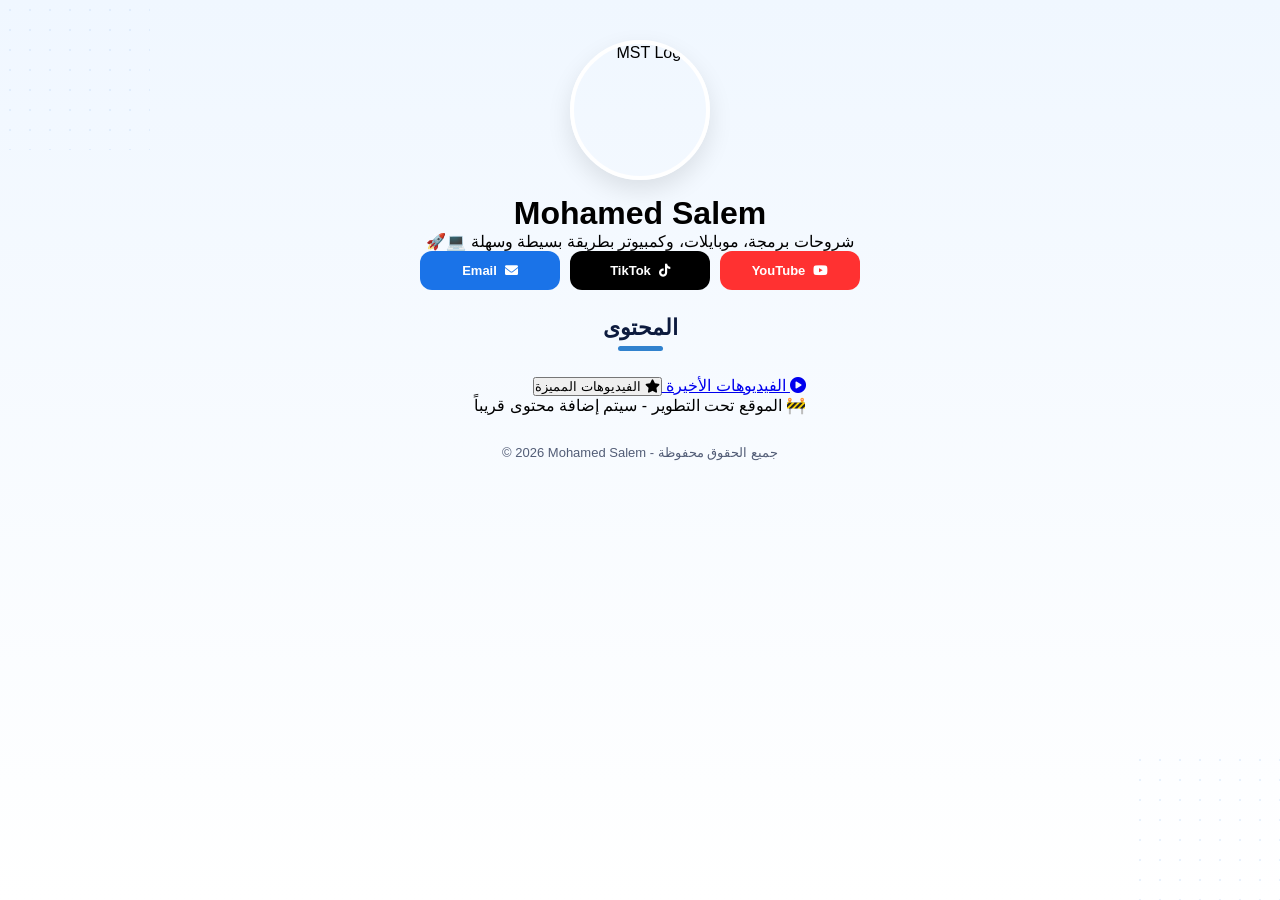
==== index.html @ db0deba5 "Update index.html" ====
<!DOCTYPE html>
<html lang="ar" dir="rtl">
<head>
    <meta charset="UTF-8">
    <meta name="viewport" content="width=device-width, initial-scale=1.0">
    <title>Mohamed Salem | Tech</title>
    <link rel="stylesheet" href="style.css">
    <link rel="stylesheet" href="https://cdnjs.cloudflare.com/ajax/libs/font-awesome/6.0.0/css/all.min.css">
</head>
<body>
    <div class="bg-pattern top-left"></div>
    <div class="bg-pattern bottom-right"></div>

    <div class="container">
        <div class="logo-container">
            <img src="https://raw.githubusercontent.com/msalem-tech/mohamedsalem-tech/refs/heads/main/file_00000000e9f0722fb9cc5123df4d38cf.png" alt="MST Logo" class="main-logo">
        </div>

        <h1 class="profile-name">Mohamed Salem</h1>
        <p class="tagline">شروحات برمجة، موبايلات، وكمبيوتر بطريقة بسيطة وسهلة 💻🚀</p>

        <div class="social-bar">
            <a href="https://youtube.com/@mohamedsalem-tech" target="_blank" class="btn-social btn-yt"><i class="fab fa-youtube"></i> YouTube</a>
            <a href="https://www.tiktok.com/@mohamed.salem.tec" target="_blank" class="btn-social btn-tk"><i class="fab fa-tiktok"></i> TikTok</a>
            <a href="mailto:believersdailyfort@gmail.com" class="btn-social btn-em"><i class="fas fa-envelope"></i> Email</a>
        </div>

        <div class="content-card">
            <div class="title-wrapper">
                <h2 class="card-title">المحتوى</h2>
            </div>
            <div class="button-group">
                <a href="recent-videos.html" class="btn-large">
                    <i class="fas fa-play-circle"></i> الفيديوهات الأخيرة
                </a>
                <button class="btn-large" id="featured-btn">
                    <i class="fas fa-star"></i> الفيديوهات المميزة
                </button>
            </div>
            <div class="under-dev-box">
                🚧 الموقع تحت التطوير - سيتم إضافة محتوى قريباً
            </div>
        </div>

        <div class="footer-rights">© 2026 Mohamed Salem - جميع الحقوق محفوظة</div>
    </div>

    <script>
        document.getElementById('featured-btn').onclick = function() {
            alert('🚧 هذه الميزة تحت التطوير حالياً، انتظرونا قريباً!');
        };
    </script>
</body>
</html>
---- style.css ----
/* --- 1. الإعدادات الأساسية والخلفية --- */
* { 
    margin: 0; 
    padding: 0; 
    box-sizing: border-box; 
    font-family: 'Segoe UI', Tahoma, sans-serif; 
}

body { 
    background: linear-gradient(180deg, #f0f7ff 0%, #ffffff 100%); 
    min-height: 100vh; 
    display: flex; 
    justify-content: center; 
    background-attachment: fixed;
}

.container { 
    width: 100%; 
    max-width: 480px; 
    padding: 40px 20px; 
    display: flex; 
    flex-direction: column; 
    align-items: center; 
    position: relative; 
}

/* النقاط الجمالية في الخلفية */
.bg-pattern { 
    position: absolute; 
    width: 150px; 
    height: 150px; 
    background-image: radial-gradient(#d1e3f8 1.5px, transparent 1.5px); 
    background-size: 20px 20px; 
    z-index: -1; 
    opacity: 0.5; 
}
.top-left { top: 0; left: 0; }
.bottom-right { bottom: 0; right: 0; }

/* --- 2. الهيدر واللوجو --- */
.top-nav { 
    display: flex; 
    flex-direction: row-reverse; 
    justify-content: space-between; 
    align-items: center; 
    width: 100%; 
    margin-bottom: 25px; 
}

.brand-name { 
    font-size: 16px; 
    font-weight: 700; 
    color: #0d1b3e; 
}

.back-circle { 
    width: 38px; 
    height: 38px; 
    background: #e2e8f0; 
    border-radius: 50%; 
    display: flex; 
    align-items: center; 
    justify-content: center; 
    color: #475569; 
    text-decoration: none; 
}

.logo-container { 
    width: 140px; 
    height: 140px; 
    border-radius: 50%; 
    overflow: hidden; 
    margin-bottom: 15px; 
    border: 4px solid white; 
    box-shadow: 0 10px 25px rgba(0,0,0,0.1); 
}

.main-logo { 
    width: 100%; 
    height: 100%; 
    object-fit: cover; 
}

/* --- 3. العناوين وتوسيط الشرطة المنحنية --- */
.title-wrapper { 
    text-align: center; 
    margin-bottom: 25px; 
    width: 100%; 
}

.card-title { 
    font-size: 22px; 
    color: #0d1b3e; 
    position: relative; 
    display: inline-block; 
    padding-bottom: 10px; 
}

.card-title::after { 
    content: ""; 
    position: absolute; 
    bottom: 0; 
    left: 20%; 
    width: 60%; 
    height: 5px; 
    background-color: #3182ce; 
    border-radius: 10px; 
}

/* --- 4. كروت الفيديوهات والصور (إرجاع الشكل المستطيل الفخم) --- */
.v-card-modern, .video-detail-card { 
    background: white; 
    border-radius: 25px; 
    overflow: hidden; 
    width: 100%; 
    margin-bottom: 30px; 
    border: 1px solid #e2e8f0; 
    box-shadow: 0 15px 35px rgba(0,0,0,0.06); 
}

.v-img-container { 
    width: 100%; 
    height: 250px; /* الارتفاع الذي يجعل الكارت متوازناً */
    position: relative; 
    background: #f8fafc; 
}

.v-actual-img { 
    width: 100%; 
    height: 100%; 
    object-fit: cover; 
}

/* --- 5. الأزرار (إرجاع الإطارات والظلال) --- */
.v-btn-details { 
    background: #3b82f6; 
    color: white; 
    padding: 12px 35px; 
    border-radius: 50px; 
    text-decoration: none; 
    font-weight: bold; 
    display: inline-block;
    border: 2px solid #2563eb; /* الإطار الواضح */
    box-shadow: 0 5px 15px rgba(59, 130, 246, 0.4); /* الظل البارز */
    transition: 0.3s;
}

.watch-buttons { 
    display: flex; 
    gap: 12px; 
    width: 100%; 
}

.platform-btn { 
    flex: 1; 
    display: flex; 
    align-items: center; 
    justify-content: center; 
    gap: 8px; 
    padding: 15px; 
    background: #ffffff; 
    border-radius: 15px; 
    text-decoration: none; 
    color: #0d1b3e; 
    font-weight: bold; 
    border: 2px solid #e2e8f0; /* الإطار المحيط بأزرار اليوتيوب والتيك توك */
    box-shadow: 0 4px 10px rgba(0,0,0,0.03);
}

/* --- 6. الروابط الإضافية بالصور الدائرية --- */
.section-container { 
    width: 100%; 
    text-align: right; 
    margin-bottom: 20px; 
    background: white; 
    padding: 20px; 
    border-radius: 25px; 
    border: 1px solid #f0f4f8; 
}

.extra-link-item { 
    display: flex; 
    align-items: center; 
    padding: 12px; 
    background: #f8fafc; 
    border-radius: 50px; 
    text-decoration: none; 
    color: #1e293b; 
    border: 1px solid #e2e8f0; 
    margin-bottom: 12px; 
}

.link-img-wrapper { 
    width: 45px; 
    height: 45px; 
    border-radius: 50%; 
    overflow: hidden; 
    margin-left: 15px; 
    border: 2px solid #fff; 
    flex-shrink: 0; 
    box-shadow: 0 2px 5px rgba(0,0,0,0.1); 
}

.link-custom-img { 
    width: 100%; 
    height: 100%; 
    object-fit: cover; 
}

.link-text { 
    flex-grow: 1; 
    font-weight: 600; 
    font-size: 15px; 
}

/* --- 7. السوشيال والحقوق --- */
.social-bar { 
    display: flex; 
    gap: 10px; 
    width: 100%; 
    margin-bottom: 25px; 
}

.btn-social { 
    flex: 1; 
    padding: 12px; 
    border-radius: 12px; 
    color: white; 
    text-decoration: none; 
    display: flex; 
    align-items: center; 
    justify-content: center; 
    gap: 8px; 
    font-size: 13px; 
    font-weight: bold; 
}

.btn-yt { background: #ff3131; } 
.btn-tk { background: #000; } 
.btn-em { background: #1a73e8; }

.footer-rights { 
    padding: 30px; 
    color: #0d1b3e; 
    font-size: 13px; 
    text-align: center; 
    direction: ltr; 
    width: 100%; 
    opacity: 0.7; 
}
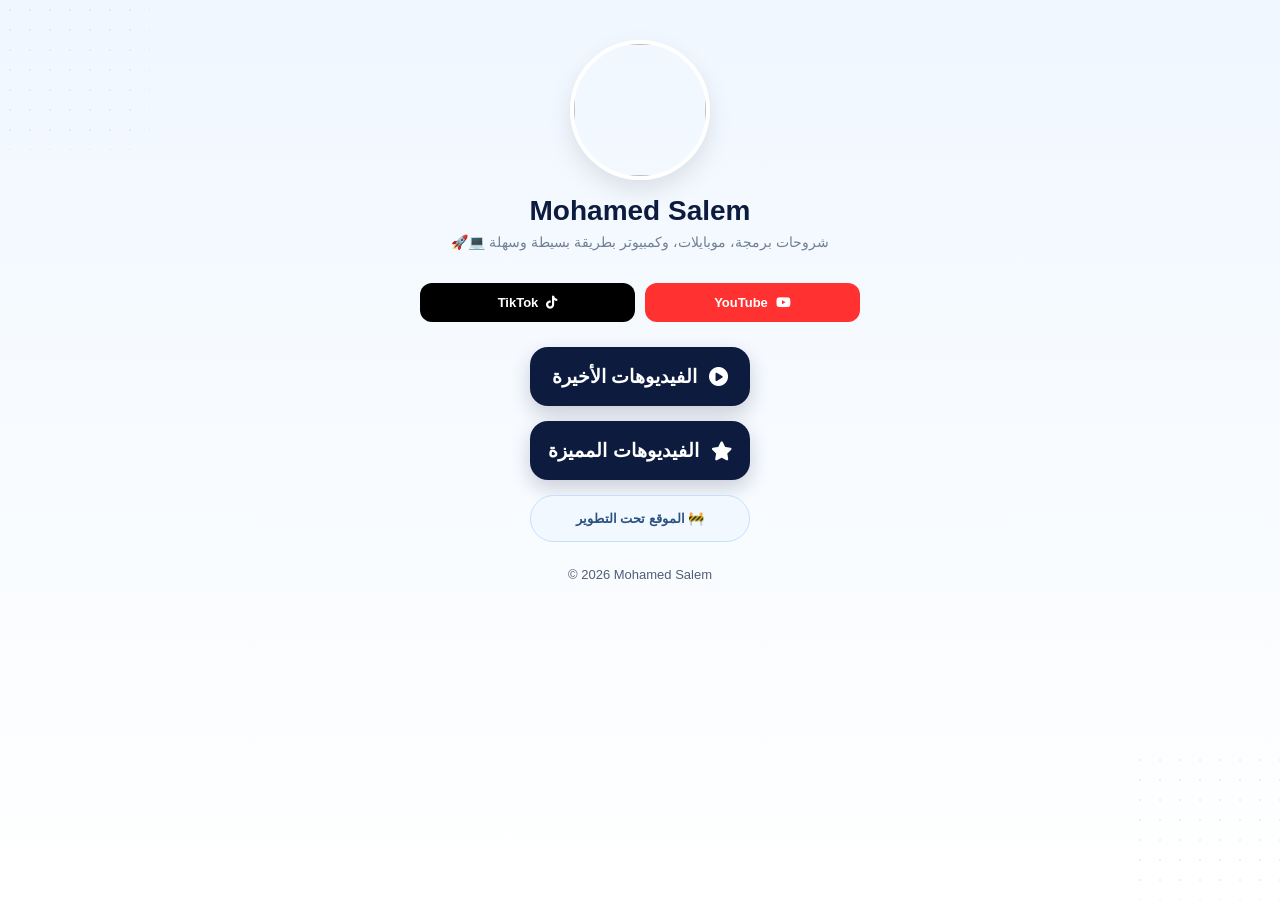
==== commit 169a56f6: "Update index.html" ====
--- a/index.html
+++ b/index.html
@@ -3,52 +3,34 @@
 <head>
     <meta charset="UTF-8">
     <meta name="viewport" content="width=device-width, initial-scale=1.0">
-    <title>Mohamed Salem | Tech</title>
+    <title>Mohamed Salem</title>
     <link rel="stylesheet" href="style.css">
     <link rel="stylesheet" href="https://cdnjs.cloudflare.com/ajax/libs/font-awesome/6.0.0/css/all.min.css">
 </head>
 <body>
     <div class="bg-pattern top-left"></div>
     <div class="bg-pattern bottom-right"></div>
-
     <div class="container">
         <div class="logo-container">
-            <img src="https://raw.githubusercontent.com/msalem-tech/mohamedsalem-tech/refs/heads/main/file_00000000e9f0722fb9cc5123df4d38cf.png" alt="MST Logo" class="main-logo">
+            <img src="https://raw.githubusercontent.com/msalem-tech/mohamedsalem-tech/refs/heads/main/file_00000000e9f0722fb9cc5123df4d38cf.png" class="main-logo">
         </div>
-
         <h1 class="profile-name">Mohamed Salem</h1>
         <p class="tagline">شروحات برمجة، موبايلات، وكمبيوتر بطريقة بسيطة وسهلة 💻🚀</p>
-
         <div class="social-bar">
             <a href="https://youtube.com/@mohamedsalem-tech" target="_blank" class="btn-social btn-yt"><i class="fab fa-youtube"></i> YouTube</a>
             <a href="https://www.tiktok.com/@mohamed.salem.tec" target="_blank" class="btn-social btn-tk"><i class="fab fa-tiktok"></i> TikTok</a>
-            <a href="mailto:believersdailyfort@gmail.com" class="btn-social btn-em"><i class="fas fa-envelope"></i> Email</a>
         </div>
-
         <div class="content-card">
-            <div class="title-wrapper">
-                <h2 class="card-title">المحتوى</h2>
+            <div class="button-group">
+                <a href="recent-videos.html" class="btn-large"><i class="fas fa-play-circle"></i> الفيديوهات الأخيرة</a>
+                <button class="btn-large" id="featured-btn"><i class="fas fa-star"></i> الفيديوهات المميزة</button>
             </div>
-            <div class="button-group">
-                <a href="recent-videos.html" class="btn-large">
-                    <i class="fas fa-play-circle"></i> الفيديوهات الأخيرة
-                </a>
-                <button class="btn-large" id="featured-btn">
-                    <i class="fas fa-star"></i> الفيديوهات المميزة
-                </button>
-            </div>
-            <div class="under-dev-box">
-                🚧 الموقع تحت التطوير - سيتم إضافة محتوى قريباً
-            </div>
+            <div class="under-dev-box">🚧 الموقع تحت التطوير</div>
         </div>
-
-        <div class="footer-rights">© 2026 Mohamed Salem - جميع الحقوق محفوظة</div>
+        <div class="footer-rights">© 2026 Mohamed Salem</div>
     </div>
-
     <script>
-        document.getElementById('featured-btn').onclick = function() {
-            alert('🚧 هذه الميزة تحت التطوير حالياً، انتظرونا قريباً!');
-        };
+        document.getElementById('featured-btn').onclick = function() { alert('🚧 قريباً!'); };
     </script>
 </body>
 </html>
--- a/style.css
+++ b/style.css
@@ -1,250 +1,60 @@
-/* --- 1. الإعدادات الأساسية والخلفية --- */
-* { 
-    margin: 0; 
-    padding: 0; 
-    box-sizing: border-box; 
-    font-family: 'Segoe UI', Tahoma, sans-serif; 
+/* --- الإعدادات الأساسية --- */
+* { margin: 0; padding: 0; box-sizing: border-box; font-family: 'Segoe UI', Tahoma, sans-serif; }
+body { background: linear-gradient(180deg, #f0f7ff 0%, #ffffff 100%); min-height: 100vh; display: flex; justify-content: center; background-attachment: fixed; }
+.container { width: 100%; max-width: 480px; padding: 40px 20px; display: flex; flex-direction: column; align-items: center; position: relative; }
+
+/* الخلفية المنقطة */
+.bg-pattern { position: absolute; width: 150px; height: 150px; background-image: radial-gradient(#d1e3f8 1.5px, transparent 1.5px); background-size: 20px 20px; z-index: -1; opacity: 0.5; }
+.top-left { top: 0; left: 0; } .bottom-right { bottom: 0; right: 0; }
+
+/* اللوجو والاسم */
+.logo-container { width: 140px; height: 140px; border-radius: 50%; overflow: hidden; margin-bottom: 15px; border: 4px solid white; box-shadow: 0 10px 25px rgba(0,0,0,0.1); }
+.main-logo { width: 100%; height: 100%; object-fit: cover; }
+.profile-name { font-size: 28px; color: #0d1b3e; font-weight: 800; margin-bottom: 5px; }
+.tagline { color: #718096; font-size: 14px; margin-bottom: 30px; text-align: center; line-height: 1.5; padding: 0 15px; }
+
+/* --- أزرار الصفحة الرئيسية (الضخمة) --- */
+.btn-large {
+    width: 100%; padding: 18px; background-color: #0d1b3e; color: white; border-radius: 18px;
+    text-decoration: none; font-size: 19px; font-weight: bold; display: flex;
+    align-items: center; justify-content: center; gap: 12px; margin-bottom: 15px;
+    border: none; cursor: pointer; box-shadow: 0 8px 20px rgba(13, 27, 62, 0.2); transition: 0.3s;
+}
+.btn-large:hover { transform: translateY(-3px); box-shadow: 0 12px 25px rgba(13, 27, 62, 0.3); }
+
+/* صندوق التطوير */
+.under-dev-box { background: #f1f8ff; border: 1px solid #c3e0ff; padding: 15px; border-radius: 50px; color: #2c5282; font-weight: bold; font-size: 13px; width: 100%; text-align: center; margin-top: 10px; }
+
+/* --- كروت الفيديوهات (الصور المستطيلة) --- */
+.v-card-modern, .video-detail-card { 
+    background: white; border-radius: 25px; overflow: hidden; width: 100%; 
+    margin-bottom: 25px; border: 1px solid #e2e8f0; box-shadow: 0 12px 30px rgba(0,0,0,0.05); 
+}
+.v-img-container { width: 100%; height: 250px; position: relative; background: #f8fafc; } 
+.v-actual-img { width: 100%; height: 100%; object-fit: cover; }
+
+/* زرار عرض التفاصيل (بالإطار والظل) */
+.v-btn-details { 
+    background: #3b82f6; color: white; padding: 12px 30px; border-radius: 50px; 
+    text-decoration: none; font-weight: bold; display: inline-block;
+    border: 2px solid #2563eb; box-shadow: 0 5px 15px rgba(59, 130, 246, 0.3);
 }
 
-body { 
-    background: linear-gradient(180deg, #f0f7ff 0%, #ffffff 100%); 
-    min-height: 100vh; 
-    display: flex; 
-    justify-content: center; 
-    background-attachment: fixed;
+/* --- أزرار اليوتيوب والتيك توك (بإطارات) --- */
+.platform-btn { 
+    flex: 1; display: flex; align-items: center; justify-content: center; gap: 8px; padding: 15px; 
+    background: #fff; border-radius: 15px; text-decoration: none; color: #0d1b3e; font-weight: bold; 
+    border: 2px solid #e2e8f0; box-shadow: 0 4px 8px rgba(0,0,0,0.03);
 }
 
-.container { 
-    width: 100%; 
-    max-width: 480px; 
-    padding: 40px 20px; 
-    display: flex; 
-    flex-direction: column; 
-    align-items: center; 
-    position: relative; 
-}
+/* --- الروابط الإضافية (صور دائرية) --- */
+.extra-link-item { display: flex; align-items: center; padding: 10px; background: #f8fafc; border-radius: 50px; text-decoration: none; color: #1e293b; border: 1px solid #e2e8f0; margin-bottom: 12px; }
+.link-img-wrapper { width: 45px; height: 45px; border-radius: 50%; overflow: hidden; margin-left: 15px; border: 2px solid #fff; flex-shrink: 0; box-shadow: 0 2px 5px rgba(0,0,0,0.1); }
+.link-custom-img { width: 100%; height: 100%; object-fit: cover; }
+.link-text { flex-grow: 1; font-weight: 600; font-size: 15px; text-align: right; }
 
-/* النقاط الجمالية في الخلفية */
-.bg-pattern { 
-    position: absolute; 
-    width: 150px; 
-    height: 150px; 
-    background-image: radial-gradient(#d1e3f8 1.5px, transparent 1.5px); 
-    background-size: 20px 20px; 
-    z-index: -1; 
-    opacity: 0.5; 
-}
-.top-left { top: 0; left: 0; }
-.bottom-right { bottom: 0; right: 0; }
-
-/* --- 2. الهيدر واللوجو --- */
-.top-nav { 
-    display: flex; 
-    flex-direction: row-reverse; 
-    justify-content: space-between; 
-    align-items: center; 
-    width: 100%; 
-    margin-bottom: 25px; 
-}
-
-.brand-name { 
-    font-size: 16px; 
-    font-weight: 700; 
-    color: #0d1b3e; 
-}
-
-.back-circle { 
-    width: 38px; 
-    height: 38px; 
-    background: #e2e8f0; 
-    border-radius: 50%; 
-    display: flex; 
-    align-items: center; 
-    justify-content: center; 
-    color: #475569; 
-    text-decoration: none; 
-}
-
-.logo-container { 
-    width: 140px; 
-    height: 140px; 
-    border-radius: 50%; 
-    overflow: hidden; 
-    margin-bottom: 15px; 
-    border: 4px solid white; 
-    box-shadow: 0 10px 25px rgba(0,0,0,0.1); 
-}
-
-.main-logo { 
-    width: 100%; 
-    height: 100%; 
-    object-fit: cover; 
-}
-
-/* --- 3. العناوين وتوسيط الشرطة المنحنية --- */
-.title-wrapper { 
-    text-align: center; 
-    margin-bottom: 25px; 
-    width: 100%; 
-}
-
-.card-title { 
-    font-size: 22px; 
-    color: #0d1b3e; 
-    position: relative; 
-    display: inline-block; 
-    padding-bottom: 10px; 
-}
-
-.card-title::after { 
-    content: ""; 
-    position: absolute; 
-    bottom: 0; 
-    left: 20%; 
-    width: 60%; 
-    height: 5px; 
-    background-color: #3182ce; 
-    border-radius: 10px; 
-}
-
-/* --- 4. كروت الفيديوهات والصور (إرجاع الشكل المستطيل الفخم) --- */
-.v-card-modern, .video-detail-card { 
-    background: white; 
-    border-radius: 25px; 
-    overflow: hidden; 
-    width: 100%; 
-    margin-bottom: 30px; 
-    border: 1px solid #e2e8f0; 
-    box-shadow: 0 15px 35px rgba(0,0,0,0.06); 
-}
-
-.v-img-container { 
-    width: 100%; 
-    height: 250px; /* الارتفاع الذي يجعل الكارت متوازناً */
-    position: relative; 
-    background: #f8fafc; 
-}
-
-.v-actual-img { 
-    width: 100%; 
-    height: 100%; 
-    object-fit: cover; 
-}
-
-/* --- 5. الأزرار (إرجاع الإطارات والظلال) --- */
-.v-btn-details { 
-    background: #3b82f6; 
-    color: white; 
-    padding: 12px 35px; 
-    border-radius: 50px; 
-    text-decoration: none; 
-    font-weight: bold; 
-    display: inline-block;
-    border: 2px solid #2563eb; /* الإطار الواضح */
-    box-shadow: 0 5px 15px rgba(59, 130, 246, 0.4); /* الظل البارز */
-    transition: 0.3s;
-}
-
-.watch-buttons { 
-    display: flex; 
-    gap: 12px; 
-    width: 100%; 
-}
-
-.platform-btn { 
-    flex: 1; 
-    display: flex; 
-    align-items: center; 
-    justify-content: center; 
-    gap: 8px; 
-    padding: 15px; 
-    background: #ffffff; 
-    border-radius: 15px; 
-    text-decoration: none; 
-    color: #0d1b3e; 
-    font-weight: bold; 
-    border: 2px solid #e2e8f0; /* الإطار المحيط بأزرار اليوتيوب والتيك توك */
-    box-shadow: 0 4px 10px rgba(0,0,0,0.03);
-}
-
-/* --- 6. الروابط الإضافية بالصور الدائرية --- */
-.section-container { 
-    width: 100%; 
-    text-align: right; 
-    margin-bottom: 20px; 
-    background: white; 
-    padding: 20px; 
-    border-radius: 25px; 
-    border: 1px solid #f0f4f8; 
-}
-
-.extra-link-item { 
-    display: flex; 
-    align-items: center; 
-    padding: 12px; 
-    background: #f8fafc; 
-    border-radius: 50px; 
-    text-decoration: none; 
-    color: #1e293b; 
-    border: 1px solid #e2e8f0; 
-    margin-bottom: 12px; 
-}
-
-.link-img-wrapper { 
-    width: 45px; 
-    height: 45px; 
-    border-radius: 50%; 
-    overflow: hidden; 
-    margin-left: 15px; 
-    border: 2px solid #fff; 
-    flex-shrink: 0; 
-    box-shadow: 0 2px 5px rgba(0,0,0,0.1); 
-}
-
-.link-custom-img { 
-    width: 100%; 
-    height: 100%; 
-    object-fit: cover; 
-}
-
-.link-text { 
-    flex-grow: 1; 
-    font-weight: 600; 
-    font-size: 15px; 
-}
-
-/* --- 7. السوشيال والحقوق --- */
-.social-bar { 
-    display: flex; 
-    gap: 10px; 
-    width: 100%; 
-    margin-bottom: 25px; 
-}
-
-.btn-social { 
-    flex: 1; 
-    padding: 12px; 
-    border-radius: 12px; 
-    color: white; 
-    text-decoration: none; 
-    display: flex; 
-    align-items: center; 
-    justify-content: center; 
-    gap: 8px; 
-    font-size: 13px; 
-    font-weight: bold; 
-}
-
-.btn-yt { background: #ff3131; } 
-.btn-tk { background: #000; } 
-.btn-em { background: #1a73e8; }
-
-.footer-rights { 
-    padding: 30px; 
-    color: #0d1b3e; 
-    font-size: 13px; 
-    text-align: center; 
-    direction: ltr; 
-    width: 100%; 
-    opacity: 0.7; 
-}
+/* السوشيال والحقوق */
+.social-bar { display: flex; gap: 10px; width: 100%; margin-bottom: 25px; }
+.btn-social { flex: 1; padding: 12px; border-radius: 12px; color: white; text-decoration: none; display: flex; align-items: center; justify-content: center; gap: 8px; font-size: 13px; font-weight: bold; }
+.btn-yt { background: #ff3131; } .btn-tk { background: #000; } .btn-em { background: #1a73e8; }
+.footer-rights { padding: 25px; color: #0d1b3e; font-size: 13px; text-align: center; direction: ltr; width: 100%; opacity: 0.7; }
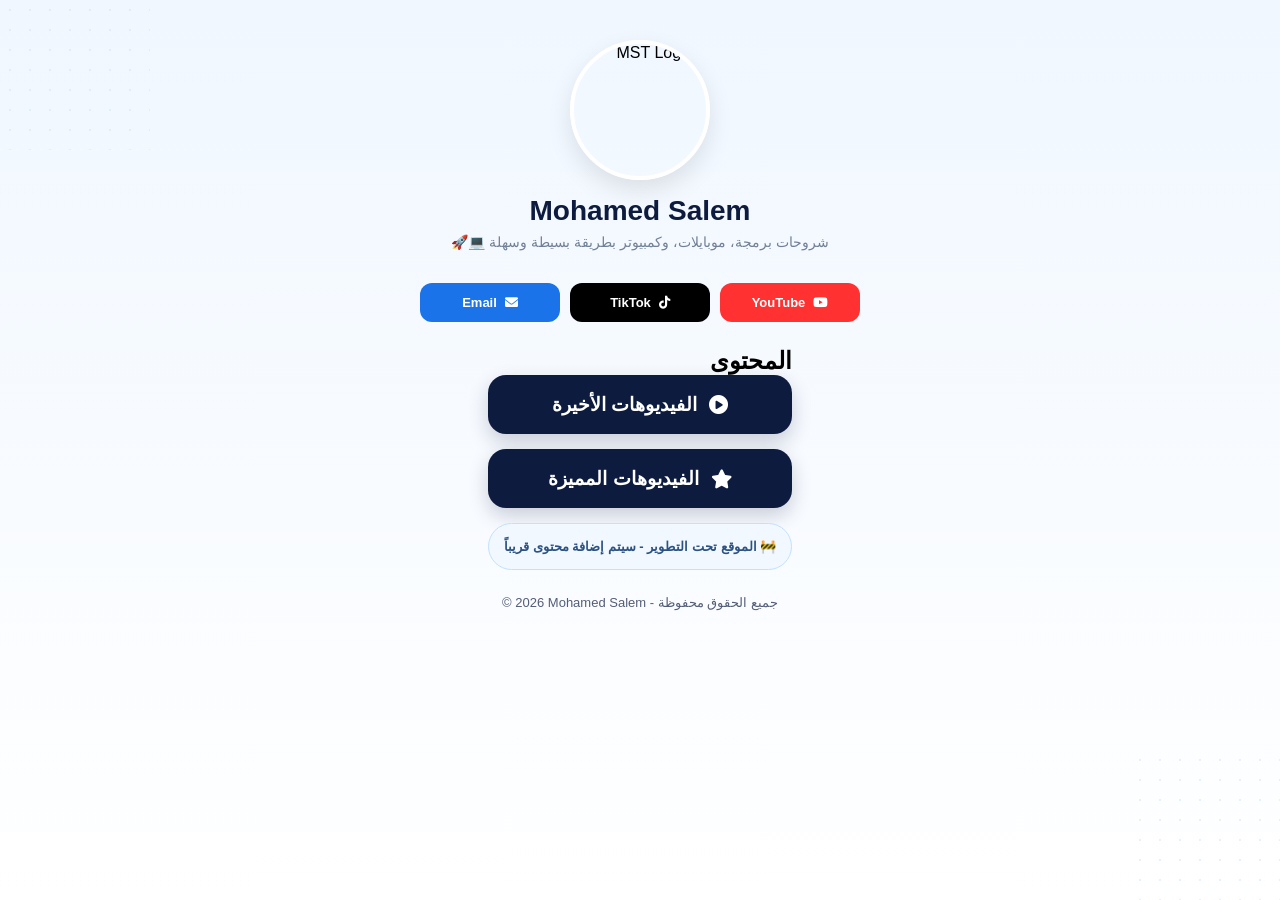
==== commit 17451c9f: "Update index.html" ====
--- a/index.html
+++ b/index.html
@@ -10,27 +10,56 @@
 <body>
     <div class="bg-pattern top-left"></div>
     <div class="bg-pattern bottom-right"></div>
+
     <div class="container">
         <div class="logo-container">
-            <img src="https://raw.githubusercontent.com/msalem-tech/mohamedsalem-tech/refs/heads/main/file_00000000e9f0722fb9cc5123df4d38cf.png" class="main-logo">
+            <img src="https://raw.githubusercontent.com/msalem-tech/mohamedsalem-tech/refs/heads/main/file_00000000e9f0722fb9cc5123df4d38cf.png" class="main-logo" alt="MST Logo">
         </div>
+
         <h1 class="profile-name">Mohamed Salem</h1>
         <p class="tagline">شروحات برمجة، موبايلات، وكمبيوتر بطريقة بسيطة وسهلة 💻🚀</p>
+
         <div class="social-bar">
-            <a href="https://youtube.com/@mohamedsalem-tech" target="_blank" class="btn-social btn-yt"><i class="fab fa-youtube"></i> YouTube</a>
-            <a href="https://www.tiktok.com/@mohamed.salem.tec" target="_blank" class="btn-social btn-tk"><i class="fab fa-tiktok"></i> TikTok</a>
+            <a href="https://youtube.com/@mohamedsalem-tech" target="_blank" class="btn-social btn-yt">
+                <i class="fab fa-youtube"></i> YouTube
+            </a>
+            <a href="https://www.tiktok.com/@mohamed.salem.tec" target="_blank" class="btn-social btn-tk">
+                <i class="fab fa-tiktok"></i> TikTok
+            </a>
+            <a href="mailto:believersdailyfort@gmail.com" class="btn-social btn-em">
+                <i class="fas fa-envelope"></i> Email
+            </a>
         </div>
+
         <div class="content-card">
+            <div class="title-wrapper">
+                <h2 class="card-title">المحتوى</h2>
+            </div>
+            
             <div class="button-group">
-                <a href="recent-videos.html" class="btn-large"><i class="fas fa-play-circle"></i> الفيديوهات الأخيرة</a>
-                <button class="btn-large" id="featured-btn"><i class="fas fa-star"></i> الفيديوهات المميزة</button>
+                <a href="recent-videos.html" class="btn-large">
+                    <i class="fas fa-play-circle"></i> الفيديوهات الأخيرة
+                </a>
+                <button class="btn-large" id="featured-btn">
+                    <i class="fas fa-star"></i> الفيديوهات المميزة
+                </button>
             </div>
-            <div class="under-dev-box">🚧 الموقع تحت التطوير</div>
+
+            <div class="under-dev-box">
+                🚧 الموقع تحت التطوير - سيتم إضافة محتوى قريباً
+            </div>
         </div>
-        <div class="footer-rights">© 2026 Mohamed Salem</div>
+
+        <div class="footer-rights">
+            © 2026 Mohamed Salem - جميع الحقوق محفوظة
+        </div>
     </div>
+
     <script>
-        document.getElementById('featured-btn').onclick = function() { alert('🚧 قريباً!'); };
+        // رسالة التنبيه المحدثة
+        document.getElementById('featured-btn').onclick = function() {
+            alert('ما قولنا الموقع تحت التطوير 🙄😂');
+        };
     </script>
 </body>
 </html>
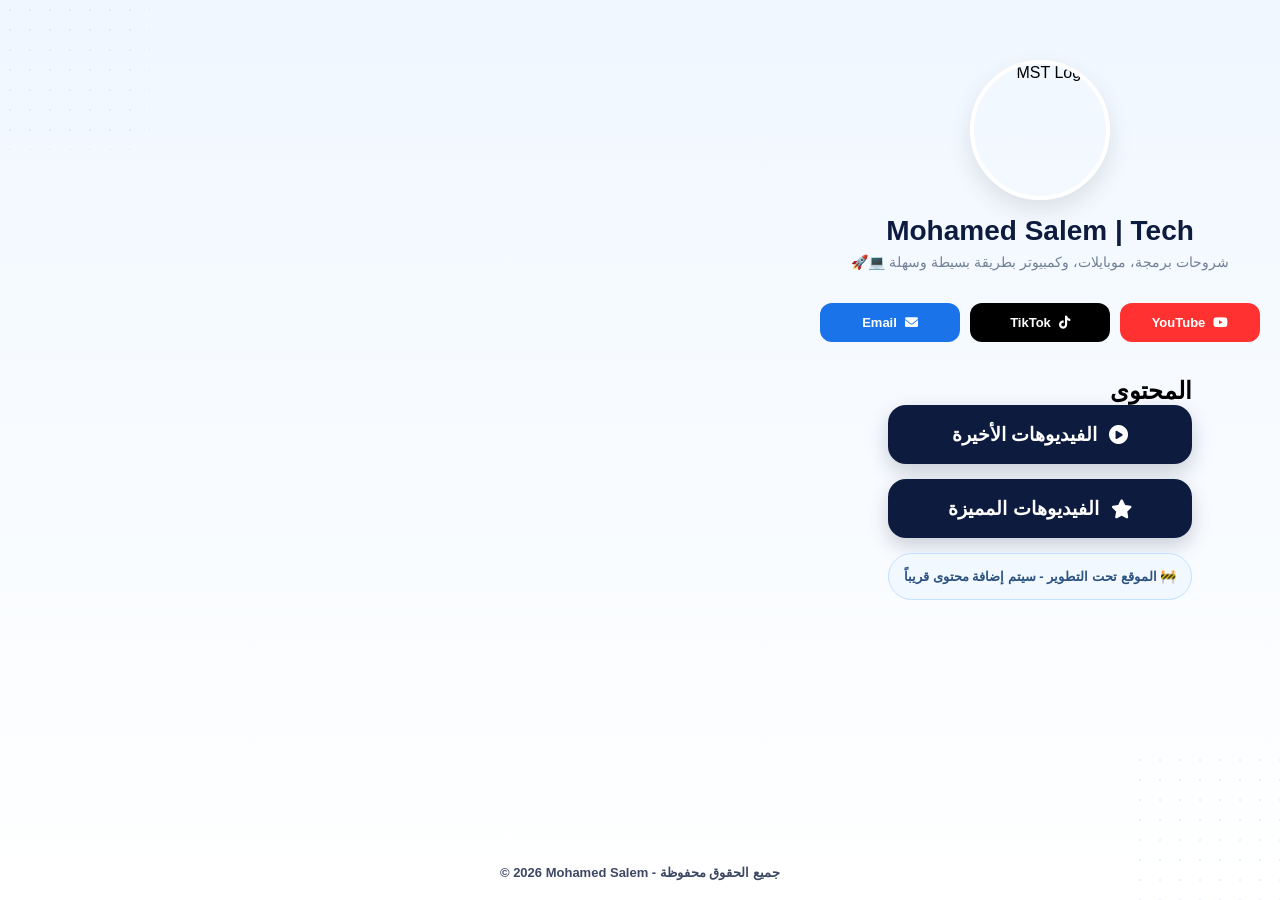
==== commit 23ac2662: "Update index.html" ====
--- a/index.html
+++ b/index.html
@@ -3,20 +3,45 @@
 <head>
     <meta charset="UTF-8">
     <meta name="viewport" content="width=device-width, initial-scale=1.0">
-    <title>Mohamed Salem</title>
+    <title>Mohamed Salem | Tech</title>
     <link rel="stylesheet" href="style.css">
     <link rel="stylesheet" href="https://cdnjs.cloudflare.com/ajax/libs/font-awesome/6.0.0/css/all.min.css">
+    <style>
+        /* تأكيد مكان الحقوق في أسفل الشاشة تماماً */
+        html, body {
+            height: 100%;
+            margin: 0;
+        }
+        body {
+            display: flex;
+            flex-direction: column;
+        }
+        .container {
+            flex: 1 0 auto; /* بيخلي الكونتينر ياخد المساحة المتاحة ويزق الفوتر لتحت */
+            display: flex;
+            flex-direction: column;
+            align-items: center;
+        }
+        .footer-rights {
+            flex-shrink: 0;
+            padding: 20px;
+            width: 100%;
+            text-align: center;
+            font-weight: 600;
+            opacity: 0.8;
+        }
+    </style>
 </head>
 <body>
     <div class="bg-pattern top-left"></div>
     <div class="bg-pattern bottom-right"></div>
 
     <div class="container">
-        <div class="logo-container">
+        <div class="logo-container" style="margin-top: 20px;">
             <img src="https://raw.githubusercontent.com/msalem-tech/mohamedsalem-tech/refs/heads/main/file_00000000e9f0722fb9cc5123df4d38cf.png" class="main-logo" alt="MST Logo">
         </div>
 
-        <h1 class="profile-name">Mohamed Salem</h1>
+        <h1 class="profile-name">Mohamed Salem | Tech</h1>
         <p class="tagline">شروحات برمجة، موبايلات، وكمبيوتر بطريقة بسيطة وسهلة 💻🚀</p>
 
         <div class="social-bar">
@@ -31,7 +56,7 @@
             </a>
         </div>
 
-        <div class="content-card">
+        <div class="content-card" style="margin-top: 10px;">
             <div class="title-wrapper">
                 <h2 class="card-title">المحتوى</h2>
             </div>
@@ -49,14 +74,13 @@
                 🚧 الموقع تحت التطوير - سيتم إضافة محتوى قريباً
             </div>
         </div>
+    </div>
 
-        <div class="footer-rights">
-            © 2026 Mohamed Salem - جميع الحقوق محفوظة
-        </div>
+    <div class="footer-rights">
+        © 2026 Mohamed Salem - جميع الحقوق محفوظة
     </div>
 
     <script>
-        // رسالة التنبيه المحدثة
         document.getElementById('featured-btn').onclick = function() {
             alert('ما قولنا الموقع تحت التطوير 🙄😂');
         };
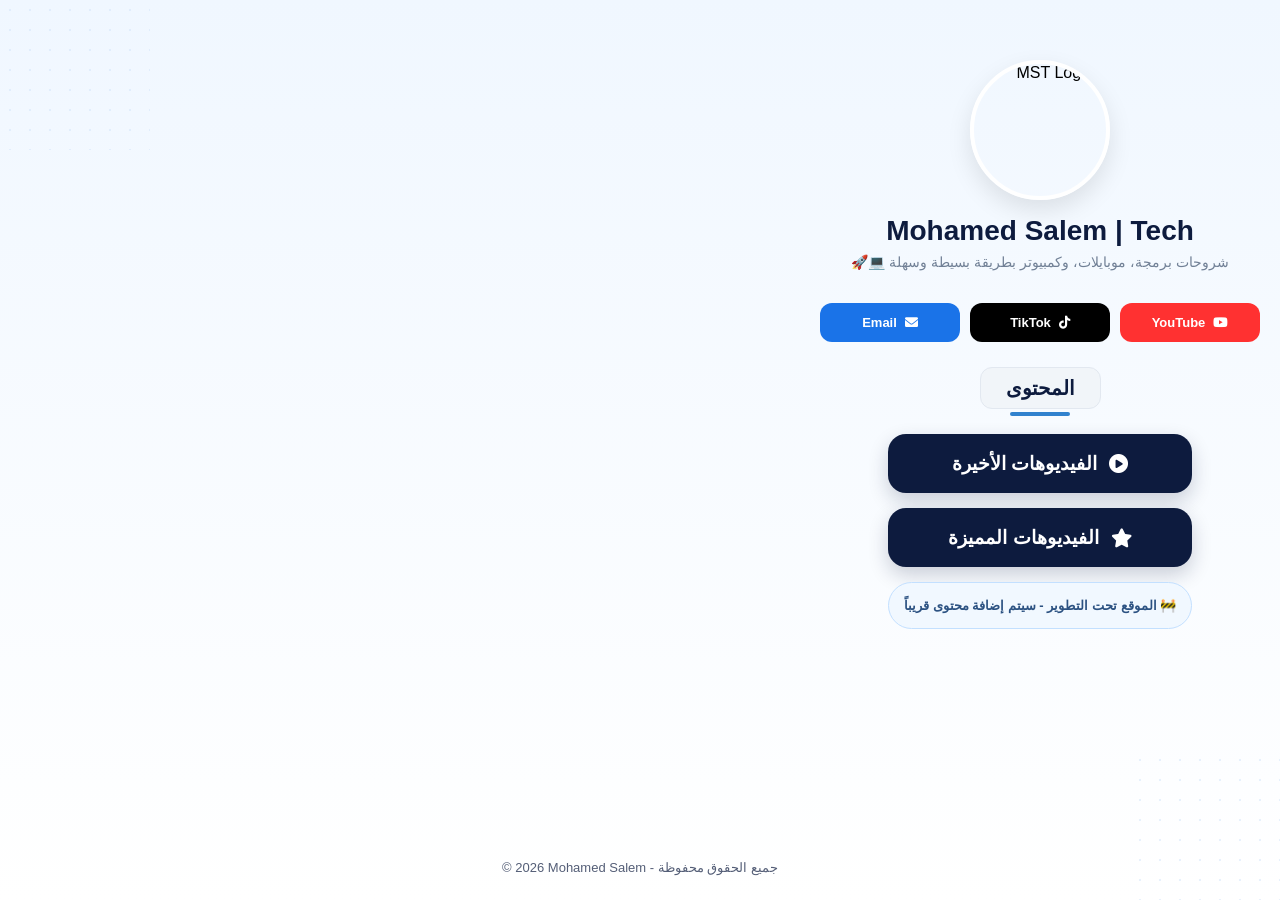
==== commit 8fc64e91: "Update index.html" ====
--- a/index.html
+++ b/index.html
@@ -7,28 +7,40 @@
     <link rel="stylesheet" href="style.css">
     <link rel="stylesheet" href="https://cdnjs.cloudflare.com/ajax/libs/font-awesome/6.0.0/css/all.min.css">
     <style>
-        /* تأكيد مكان الحقوق في أسفل الشاشة تماماً */
-        html, body {
-            height: 100%;
-            margin: 0;
+        /* إجبار الحقوق على البقاء في القاع */
+        html, body { height: 100%; margin: 0; display: flex; flex-direction: column; }
+        .container { flex: 1 0 auto; display: flex; flex-direction: column; align-items: center; }
+        .footer-rights { flex-shrink: 0; padding: 25px; text-align: center; width: 100%; }
+
+        /* التعديل اللي كان ناقص: صندوق حول كلمة المحتوى */
+        .title-wrapper {
+            display: flex;
+            justify-content: center;
+            width: 100%;
+            margin-bottom: 25px;
         }
-        body {
-            display: flex;
-            flex-direction: column;
+
+        .card-title {
+            font-size: 20px;
+            color: #0d1b3e;
+            position: relative;
+            background: #f1f5f9; /* لون المربع الصغير */
+            padding: 8px 25px; /* مساحة داخل المربع */
+            border-radius: 12px; /* انحناء أطراف المربع */
+            border: 1px solid #e2e8f0; /* إطار خفيف للمربع */
+            display: inline-block;
         }
-        .container {
-            flex: 1 0 auto; /* بيخلي الكونتينر ياخد المساحة المتاحة ويزق الفوتر لتحت */
-            display: flex;
-            flex-direction: column;
-            align-items: center;
-        }
-        .footer-rights {
-            flex-shrink: 0;
-            padding: 20px;
-            width: 100%;
-            text-align: center;
-            font-weight: 600;
-            opacity: 0.8;
+
+        /* الخط الصغير الموسطن تحت المربع */
+        .card-title::after {
+            content: "";
+            position: absolute;
+            bottom: -8px; /* مكانه تحت المربع */
+            left: 25%; /* توسيط الخط */
+            width: 50%; /* طول الخط */
+            height: 4px;
+            background-color: #3182ce; /* لون الخط */
+            border-radius: 10px;
         }
     </style>
 </head>
@@ -45,29 +57,19 @@
         <p class="tagline">شروحات برمجة، موبايلات، وكمبيوتر بطريقة بسيطة وسهلة 💻🚀</p>
 
         <div class="social-bar">
-            <a href="https://youtube.com/@mohamedsalem-tech" target="_blank" class="btn-social btn-yt">
-                <i class="fab fa-youtube"></i> YouTube
-            </a>
-            <a href="https://www.tiktok.com/@mohamed.salem.tec" target="_blank" class="btn-social btn-tk">
-                <i class="fab fa-tiktok"></i> TikTok
-            </a>
-            <a href="mailto:believersdailyfort@gmail.com" class="btn-social btn-em">
-                <i class="fas fa-envelope"></i> Email
-            </a>
+            <a href="https://youtube.com/@mohamedsalem-tech" target="_blank" class="btn-social btn-yt"><i class="fab fa-youtube"></i> YouTube</a>
+            <a href="https://www.tiktok.com/@mohamed.salem.tec" target="_blank" class="btn-social btn-tk"><i class="fab fa-tiktok"></i> TikTok</a>
+            <a href="mailto:believersdailyfort@gmail.com" class="btn-social btn-em"><i class="fas fa-envelope"></i> Email</a>
         </div>
 
-        <div class="content-card" style="margin-top: 10px;">
+        <div class="content-card">
             <div class="title-wrapper">
                 <h2 class="card-title">المحتوى</h2>
             </div>
             
             <div class="button-group">
-                <a href="recent-videos.html" class="btn-large">
-                    <i class="fas fa-play-circle"></i> الفيديوهات الأخيرة
-                </a>
-                <button class="btn-large" id="featured-btn">
-                    <i class="fas fa-star"></i> الفيديوهات المميزة
-                </button>
+                <a href="recent-videos.html" class="btn-large"><i class="fas fa-play-circle"></i> الفيديوهات الأخيرة</a>
+                <button class="btn-large" id="featured-btn"><i class="fas fa-star"></i> الفيديوهات المميزة</button>
             </div>
 
             <div class="under-dev-box">
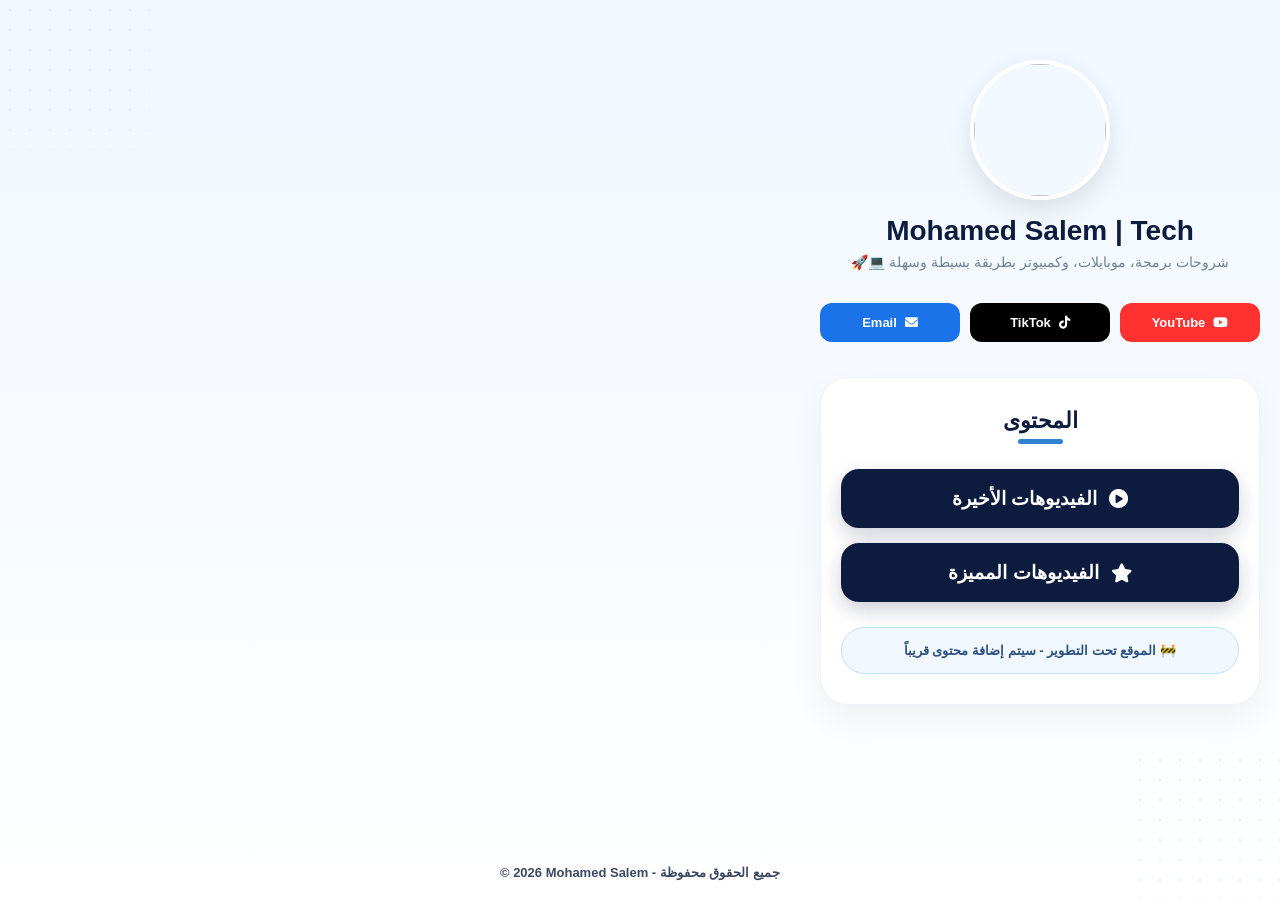
==== commit 31857ce1: "Update index.html" ====
--- a/index.html
+++ b/index.html
@@ -7,41 +7,52 @@
     <link rel="stylesheet" href="style.css">
     <link rel="stylesheet" href="https://cdnjs.cloudflare.com/ajax/libs/font-awesome/6.0.0/css/all.min.css">
     <style>
-        /* إجبار الحقوق على البقاء في القاع */
+        /* إعدادات الصفحة لضمان بقاء الحقوق في القاع */
         html, body { height: 100%; margin: 0; display: flex; flex-direction: column; }
         .container { flex: 1 0 auto; display: flex; flex-direction: column; align-items: center; }
-        .footer-rights { flex-shrink: 0; padding: 25px; text-align: center; width: 100%; }
+        
+        /* الصندوق الكبير اللي بيلم المحتوى كله */
+        .content-main-box {
+            background: white;
+            border-radius: 28px;
+            padding: 30px 20px;
+            width: 100%;
+            max-width: 440px;
+            margin-top: 10px;
+            box-shadow: 0 15px 35px rgba(0,0,0,0.05);
+            border: 1px solid #f0f4f8;
+            display: flex;
+            flex-direction: column;
+            align-items: center;
+        }
 
-        /* التعديل اللي كان ناقص: صندوق حول كلمة المحتوى */
+        /* تنسيق كلمة المحتوى والخط اللي تحتها */
         .title-wrapper {
-            display: flex;
-            justify-content: center;
+            text-align: center;
+            margin-bottom: 25px;
             width: 100%;
-            margin-bottom: 25px;
         }
 
         .card-title {
-            font-size: 20px;
+            font-size: 22px;
             color: #0d1b3e;
             position: relative;
-            background: #f1f5f9; /* لون المربع الصغير */
-            padding: 8px 25px; /* مساحة داخل المربع */
-            border-radius: 12px; /* انحناء أطراف المربع */
-            border: 1px solid #e2e8f0; /* إطار خفيف للمربع */
             display: inline-block;
+            padding-bottom: 10px;
         }
 
-        /* الخط الصغير الموسطن تحت المربع */
         .card-title::after {
             content: "";
             position: absolute;
-            bottom: -8px; /* مكانه تحت المربع */
-            left: 25%; /* توسيط الخط */
-            width: 50%; /* طول الخط */
-            height: 4px;
-            background-color: #3182ce; /* لون الخط */
+            bottom: 0;
+            left: 20%;
+            width: 60%;
+            height: 5px;
+            background-color: #3182ce;
             border-radius: 10px;
         }
+
+        .footer-rights { flex-shrink: 0; padding: 20px; text-align: center; width: 100%; font-weight: 600; opacity: 0.8; }
     </style>
 </head>
 <body>
@@ -50,7 +61,7 @@
 
     <div class="container">
         <div class="logo-container" style="margin-top: 20px;">
-            <img src="https://raw.githubusercontent.com/msalem-tech/mohamedsalem-tech/refs/heads/main/file_00000000e9f0722fb9cc5123df4d38cf.png" class="main-logo" alt="MST Logo">
+            <img src="https://raw.githubusercontent.com/msalem-tech/mohamedsalem-tech/refs/heads/main/file_00000000e9f0722fb9cc5123df4d38cf.png" class="main-logo">
         </div>
 
         <h1 class="profile-name">Mohamed Salem | Tech</h1>
@@ -62,12 +73,12 @@
             <a href="mailto:believersdailyfort@gmail.com" class="btn-social btn-em"><i class="fas fa-envelope"></i> Email</a>
         </div>
 
-        <div class="content-card">
+        <div class="content-main-box">
             <div class="title-wrapper">
                 <h2 class="card-title">المحتوى</h2>
             </div>
             
-            <div class="button-group">
+            <div style="width: 100%;">
                 <a href="recent-videos.html" class="btn-large"><i class="fas fa-play-circle"></i> الفيديوهات الأخيرة</a>
                 <button class="btn-large" id="featured-btn"><i class="fas fa-star"></i> الفيديوهات المميزة</button>
             </div>
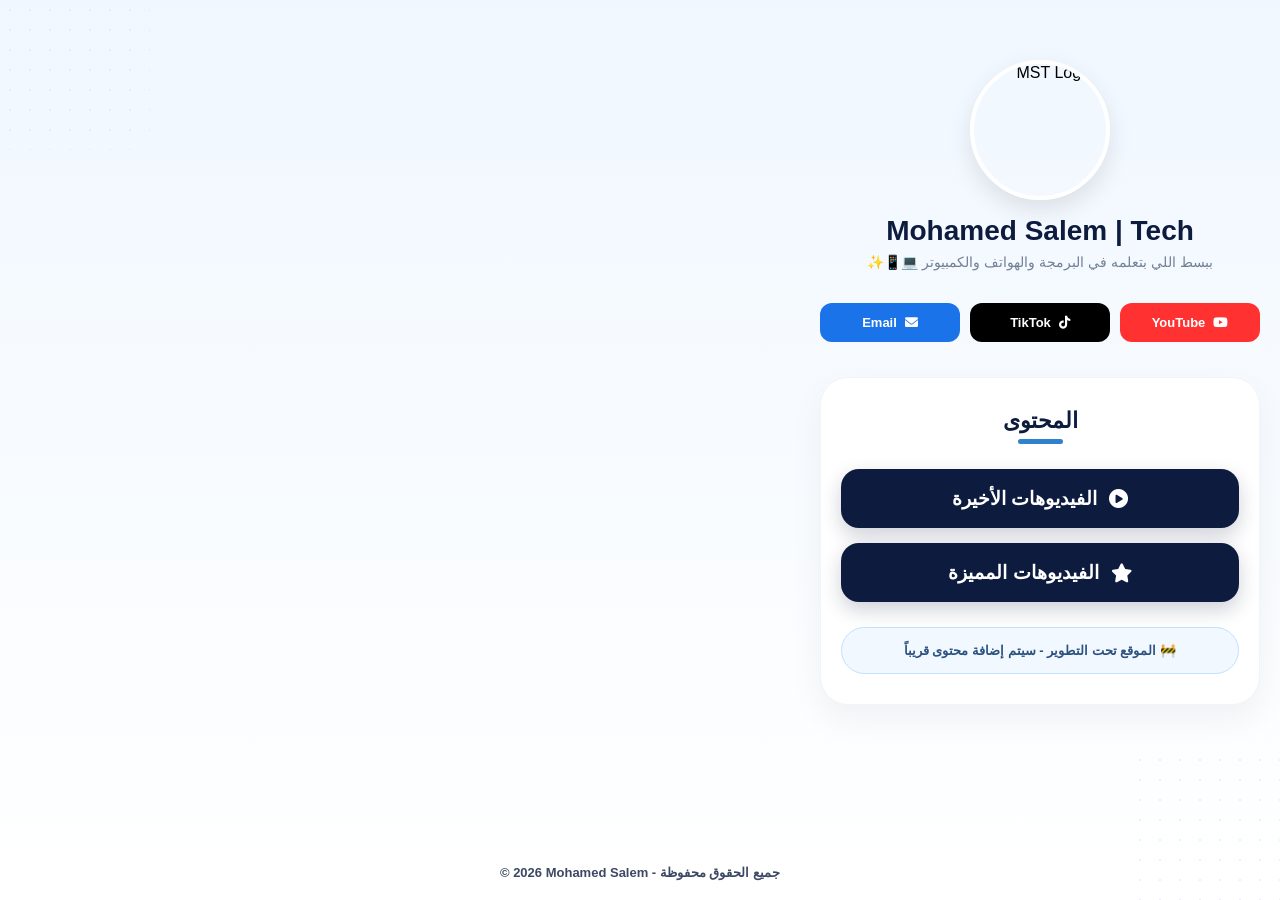
==== commit 48dc12bc: "Update index.html" ====
--- a/index.html
+++ b/index.html
@@ -11,7 +11,7 @@
         html, body { height: 100%; margin: 0; display: flex; flex-direction: column; }
         .container { flex: 1 0 auto; display: flex; flex-direction: column; align-items: center; }
         
-        /* الصندوق الكبير اللي بيلم المحتوى كله */
+        /* الصندوق الكبير الذي يجمع المحتوى بالكامل */
         .content-main-box {
             background: white;
             border-radius: 28px;
@@ -26,7 +26,7 @@
             align-items: center;
         }
 
-        /* تنسيق كلمة المحتوى والخط اللي تحتها */
+        /* تنسيق كلمة المحتوى والخط الذي تحتها */
         .title-wrapper {
             text-align: center;
             margin-bottom: 25px;
@@ -52,7 +52,15 @@
             border-radius: 10px;
         }
 
-        .footer-rights { flex-shrink: 0; padding: 20px; text-align: center; width: 100%; font-weight: 600; opacity: 0.8; }
+        .footer-rights { 
+            flex-shrink: 0; 
+            padding: 20px; 
+            text-align: center; 
+            width: 100%; 
+            font-weight: 600; 
+            opacity: 0.8; 
+            color: #0d1b3e;
+        }
     </style>
 </head>
 <body>
@@ -61,11 +69,12 @@
 
     <div class="container">
         <div class="logo-container" style="margin-top: 20px;">
-            <img src="https://raw.githubusercontent.com/msalem-tech/mohamedsalem-tech/refs/heads/main/file_00000000e9f0722fb9cc5123df4d38cf.png" class="main-logo">
+            <img src="https://raw.githubusercontent.com/msalem-tech/mohamedsalem-tech/refs/heads/main/file_00000000e9f0722fb9cc5123df4d38cf.png" class="main-logo" alt="MST Logo">
         </div>
 
         <h1 class="profile-name">Mohamed Salem | Tech</h1>
-        <p class="tagline">شروحات برمجة، موبايلات، وكمبيوتر بطريقة بسيطة وسهلة 💻🚀</p>
+        
+        <p class="tagline">ببسط اللي بتعلمه في البرمجة والهواتف والكمبيوتر 💻📱✨</p>
 
         <div class="social-bar">
             <a href="https://youtube.com/@mohamedsalem-tech" target="_blank" class="btn-social btn-yt"><i class="fab fa-youtube"></i> YouTube</a>
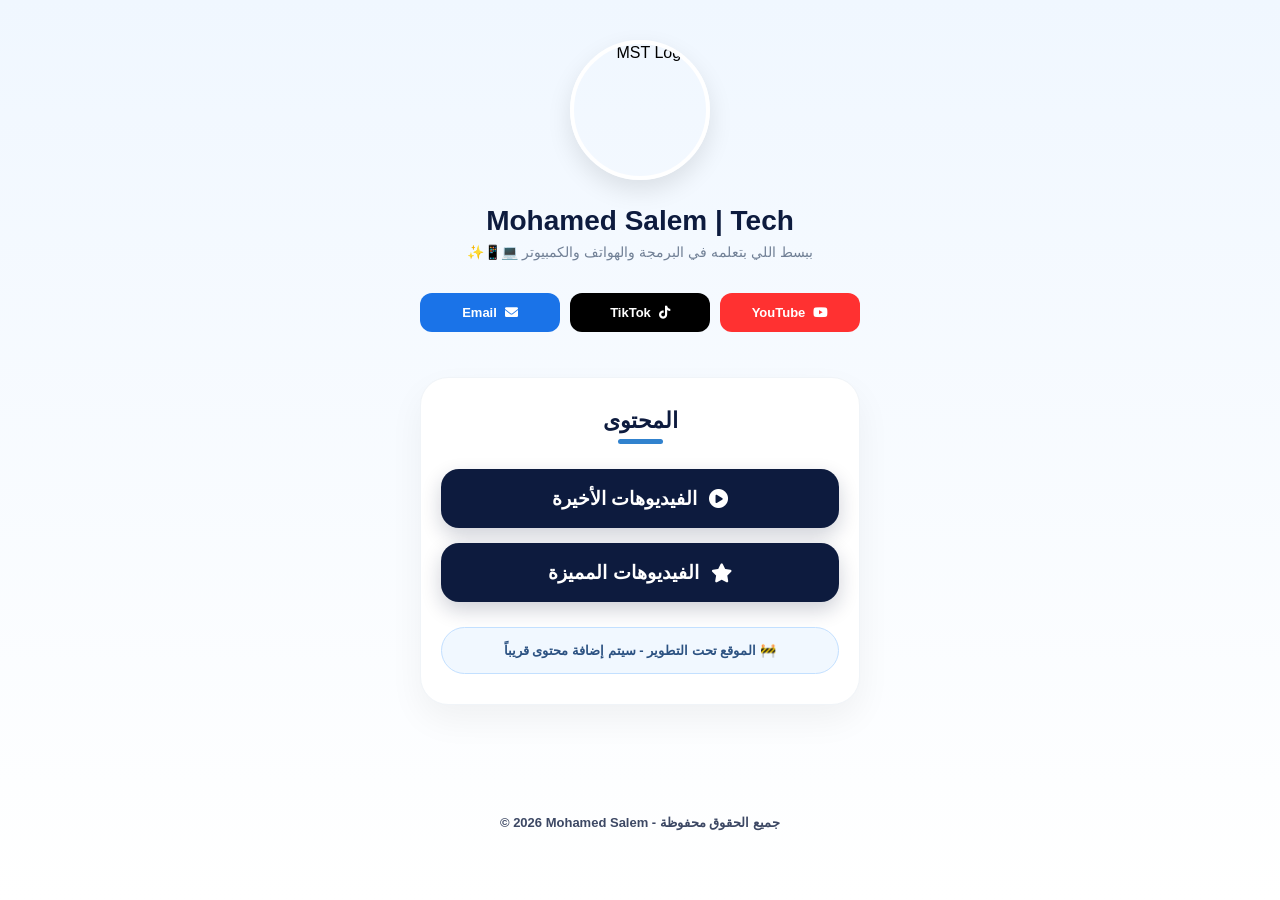
==== commit b32d5e34: "Update index.html" ====
--- a/index.html
+++ b/index.html
@@ -7,9 +7,25 @@
     <link rel="stylesheet" href="style.css">
     <link rel="stylesheet" href="https://cdnjs.cloudflare.com/ajax/libs/font-awesome/6.0.0/css/all.min.css">
     <style>
-        /* إعدادات الصفحة لضمان بقاء الحقوق في القاع */
-        html, body { height: 100%; margin: 0; display: flex; flex-direction: column; }
-        .container { flex: 1 0 auto; display: flex; flex-direction: column; align-items: center; }
+        /* إعدادات الصفحة لضمان البداية من مكان صح */
+        html, body { 
+            height: 100%; 
+            margin: 0; 
+            display: block; /* تغيير من flex لـ block لمنع سحب العناصر لفوق */
+            background: linear-gradient(180deg, #f0f7ff 0%, #ffffff 100%);
+        }
+
+        .container { 
+            width: 100%; 
+            max-width: 480px; 
+            margin: 0 auto; 
+            padding: 40px 20px; /* مسافة 40 بيكسل من فوق تضمن ظهور اللوجو صح */
+            display: flex; 
+            flex-direction: column; 
+            align-items: center; 
+            min-height: 100vh;
+            position: relative;
+        }
         
         /* الصندوق الكبير الذي يجمع المحتوى بالكامل */
         .content-main-box {
@@ -17,8 +33,7 @@
             border-radius: 28px;
             padding: 30px 20px;
             width: 100%;
-            max-width: 440px;
-            margin-top: 10px;
+            margin-top: 20px;
             box-shadow: 0 15px 35px rgba(0,0,0,0.05);
             border: 1px solid #f0f4f8;
             display: flex;
@@ -53,13 +68,13 @@
         }
 
         .footer-rights { 
-            flex-shrink: 0; 
-            padding: 20px; 
             text-align: center; 
+            padding: 30px 10px; 
             width: 100%; 
             font-weight: 600; 
             opacity: 0.8; 
             color: #0d1b3e;
+            margin-top: auto; /* يزق الحقوق لآخر الصفحة */
         }
     </style>
 </head>
@@ -68,11 +83,11 @@
     <div class="bg-pattern bottom-right"></div>
 
     <div class="container">
-        <div class="logo-container" style="margin-top: 20px;">
+        <div class="logo-container">
             <img src="https://raw.githubusercontent.com/msalem-tech/mohamedsalem-tech/refs/heads/main/file_00000000e9f0722fb9cc5123df4d38cf.png" class="main-logo" alt="MST Logo">
         </div>
 
-        <h1 class="profile-name">Mohamed Salem | Tech</h1>
+        <h1 class="profile-name" style="margin-top: 10px;">Mohamed Salem | Tech</h1>
         
         <p class="tagline">ببسط اللي بتعلمه في البرمجة والهواتف والكمبيوتر 💻📱✨</p>
 
@@ -96,10 +111,10 @@
                 🚧 الموقع تحت التطوير - سيتم إضافة محتوى قريباً
             </div>
         </div>
-    </div>
 
-    <div class="footer-rights">
-        © 2026 Mohamed Salem - جميع الحقوق محفوظة
+        <div class="footer-rights">
+            © 2026 Mohamed Salem - جميع الحقوق محفوظة
+        </div>
     </div>
 
     <script>
